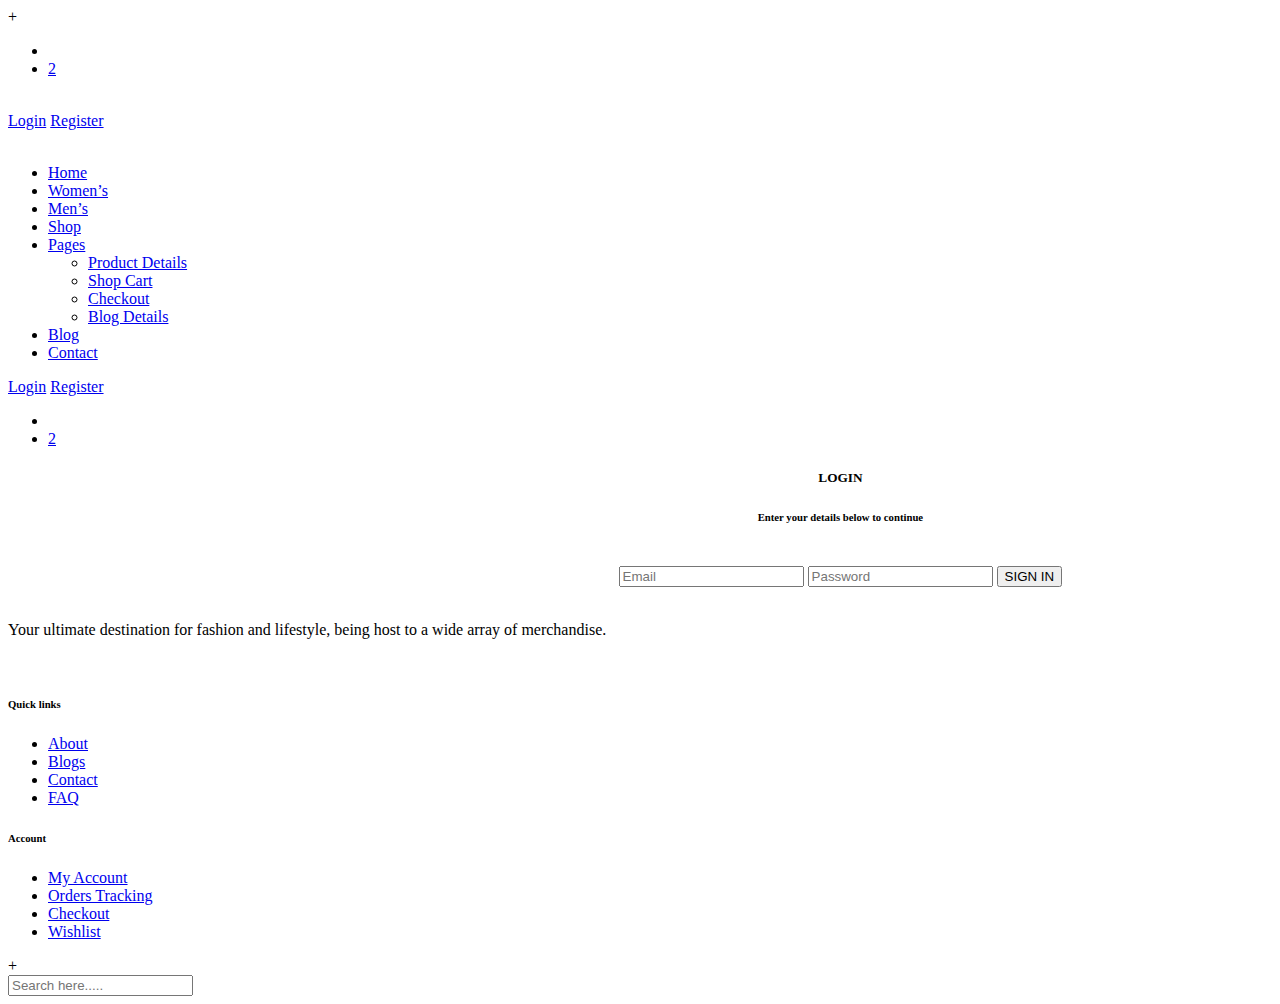
==== login.html @ 2d1757cb "Commit-2" ====
<!DOCTYPE html>
<html lang="zxx">

<head>
    <meta charset="UTF-8">
    <meta name="description" content="Ashion Template">
    <meta name="keywords" content="Ashion, unica, creative, html">
    <meta name="viewport" content="width=device-width, initial-scale=1.0">
    <meta http-equiv="X-UA-Compatible" content="ie=edge">
    <title>TrendyBucket - Login</title>

    <!-- Google Font -->
    <link href="https://fonts.googleapis.com/css2?family=Cookie&display=swap" rel="stylesheet">
    <link href="https://fonts.googleapis.com/css2?family=Montserrat:wght@400;500;600;700;800;900&display=swap"
    rel="stylesheet">

    <!-- Css Styles -->
    <link rel="stylesheet" href="css/bootstrap.min.css" type="text/css">
    <link rel="stylesheet" href="css/font-awesome.min.css" type="text/css">
    <link rel="stylesheet" href="css/elegant-icons.css" type="text/css">
    <link rel="stylesheet" href="css/jquery-ui.min.css" type="text/css">
    <link rel="stylesheet" href="css/magnific-popup.css" type="text/css">
    <link rel="stylesheet" href="css/owl.carousel.min.css" type="text/css">
    <link rel="stylesheet" href="css/slicknav.min.css" type="text/css">
    <link rel="stylesheet" href="css/style.css" type="text/css">
    <style type="text/css">
        .contact__content {
    text-align: center;
    margin-left: 390px;
    width: 70%;
    }
    </style>
</head>

<body>
    <!-- Page Preloder -->
    <div id="preloder">
        <div class="loader"></div>
    </div>

    <!-- Offcanvas Menu Begin -->
    <div class="offcanvas-menu-overlay"></div>
    <div class="offcanvas-menu-wrapper">
        <div class="offcanvas__close">+</div>
        <ul class="offcanvas__widget">
            <li><span class="icon_search search-switch"></span></li>
            <li><a href="#"><span class="icon_bag_alt"></span>
                <div class="tip">2</div>
            </a></li>
        </ul>
        <div class="offcanvas__logo">
            <a href="./index.html"><img src="img/logo1.png" alt=""></a>
        </div>
        <div id="mobile-menu-wrap"></div>
        <div class="offcanvas__auth">
            <a href="login.html">Login</a>
            <a href="register.html">Register</a>
        </div>
    </div>
    <!-- Offcanvas Menu End -->

    <!-- Header Section Begin -->
    <header class="header">
        <div class="container-fluid">
            <div class="row">
                <div class="col-xl-3 col-lg-2">
                    <div class="header__logo">
                        <a href="./index.html"><img src="img/logo1.png" alt=""></a>
                    </div>
                </div>
                <div class="col-xl-6 col-lg-7">
                    <nav class="header__menu">
                        <ul>
                            <li class="active"><a href="./index.html">Home</a></li>
                            <li><a href="#">Women’s</a></li>
                            <li><a href="#">Men’s</a></li>
                            <li><a href="./shop.html">Shop</a></li>
                            <li><a href="#">Pages</a>
                                <ul class="dropdown">
                                    <li><a href="./product-details.html">Product Details</a></li>
                                    <li><a href="./shop-cart.html">Shop Cart</a></li>
                                    <li><a href="./checkout.html">Checkout</a></li>
                                    <li><a href="./blog-details.html">Blog Details</a></li>
                                </ul>
                            </li>
                            <li><a href="./blog.html">Blog</a></li>
                            <li><a href="./contact.html">Contact</a></li>
                        </ul>
                    </nav>
                </div>
                <div class="col-lg-3">
                    <div class="header__right">
                        <div class="header__right__auth">
                            <a href="login.html">Login</a>
                            <a href="register.html">Register</a>
                        </div>
                        <ul class="header__right__widget">
                            <li><span class="icon_search search-switch"></span></li>
                            <li><a href="#"><span class="icon_bag_alt"></span>
                                <div class="tip">2</div>
                            </a></li>
                        </ul>
                    </div>
                </div>
            </div>
            <div class="canvas__open">
                <i class="fa fa-bars"></i>
            </div>
        </div>
    </header>

<section class="contact spad">
        <div class="container">
            <div class="row">
                <div class="col-lg-6 col-md-6">
                    <div class="contact__content">                        
                        <div class="contact__form">
                            <h5>LOGIN</h5>
                            <h6>Enter your details below to continue</h6><br>
                            <form action="login.php" method="POST">
                                <input type="email" name="email" placeholder="Email">
                                <input type="password" name="pwd" placeholder="Password">                    
                                <button type="submit" name="submit" class="site-btn">SIGN IN</button>
                            </form>
                        </div>
                    </div>
                </div>
                
        </div>
    </div>
</section>
<!-- Footer Section Begin -->
<footer class="footer">
    <div class="container">
        <div class="row">
            <div class="col-lg-4 col-md-6 col-sm-7">
                <div class="footer__about">
                    <div class="footer__logo">
                        <a href="./index.html"><img src="img/logo1.png" alt=""></a>
                    </div>
                    <p>Your ultimate destination for fashion and lifestyle, being host to a wide array of merchandise.</p>
                    <div class="footer__payment">
                        <a href="#"><img src="img/payment/payment-1.png" alt=""></a>
                        <a href="#"><img src="img/payment/payment-2.png" alt=""></a>
                        <a href="#"><img src="img/payment/payment-3.png" alt=""></a>
                        <a href="#"><img src="img/payment/payment-4.png" alt=""></a>
                        <a href="#"><img src="img/payment/payment-5.png" alt=""></a>
                    </div>
                </div>
            </div>
            <div class="col-lg-2 col-md-3 col-sm-5">
                <div class="footer__widget">
                    <h6>Quick links</h6>
                    <ul>
                        <li><a href="#">About</a></li>
                        <li><a href="#">Blogs</a></li>
                        <li><a href="#">Contact</a></li>
                        <li><a href="#">FAQ</a></li>
                    </ul>
                </div>
            </div>
            <div class="col-lg-2 col-md-3 col-sm-4">
                <div class="footer__widget">
                    <h6>Account</h6>
                    <ul>
                        <li><a href="#">My Account</a></li>
                        <li><a href="#">Orders Tracking</a></li>
                        <li><a href="#">Checkout</a></li>
                        <li><a href="#">Wishlist</a></li>
                    </ul>
                </div>
            </div>
            <!--<div class="col-lg-4 col-md-8 col-sm-8">
                <div class="footer__newslatter">
                    <h6>NEWSLETTER</h6>
                    <form action="#">
                        <input type="text" placeholder="Email">
                        <button type="submit" class="site-btn">Subscribe</button>
                    </form>
                    <div class="footer__social">
                        <a href="#"><i class="fa fa-facebook"></i></a>
                        <a href="#"><i class="fa fa-twitter"></i></a>
                        <a href="#"><i class="fa fa-youtube-play"></i></a>
                        <a href="#"><i class="fa fa-instagram"></i></a>
                        <a href="#"><i class="fa fa-pinterest"></i></a>
                    </div>
                </div>
            </div>
        </div>-->
    </div>
</footer>
<!-- Footer Section End -->

<!-- Search Begin -->
<div class="search-model">
    <div class="h-100 d-flex align-items-center justify-content-center">
        <div class="search-close-switch">+</div>
        <form class="search-model-form">
            <input type="text" id="search-input" placeholder="Search here.....">
        </form>
    </div>
</div>
<!-- Search End -->

<!-- Js Plugins -->
<script src="js/jquery-3.3.1.min.js"></script>
<script src="js/bootstrap.min.js"></script>
<script src="js/jquery.magnific-popup.min.js"></script>
<script src="js/jquery-ui.min.js"></script>
<script src="js/mixitup.min.js"></script>
<script src="js/jquery.countdown.min.js"></script>
<script src="js/jquery.slicknav.js"></script>
<script src="js/owl.carousel.min.js"></script>
<script src="js/jquery.nicescroll.min.js"></script>
<script src="js/main.js"></script>
</body>
</html>
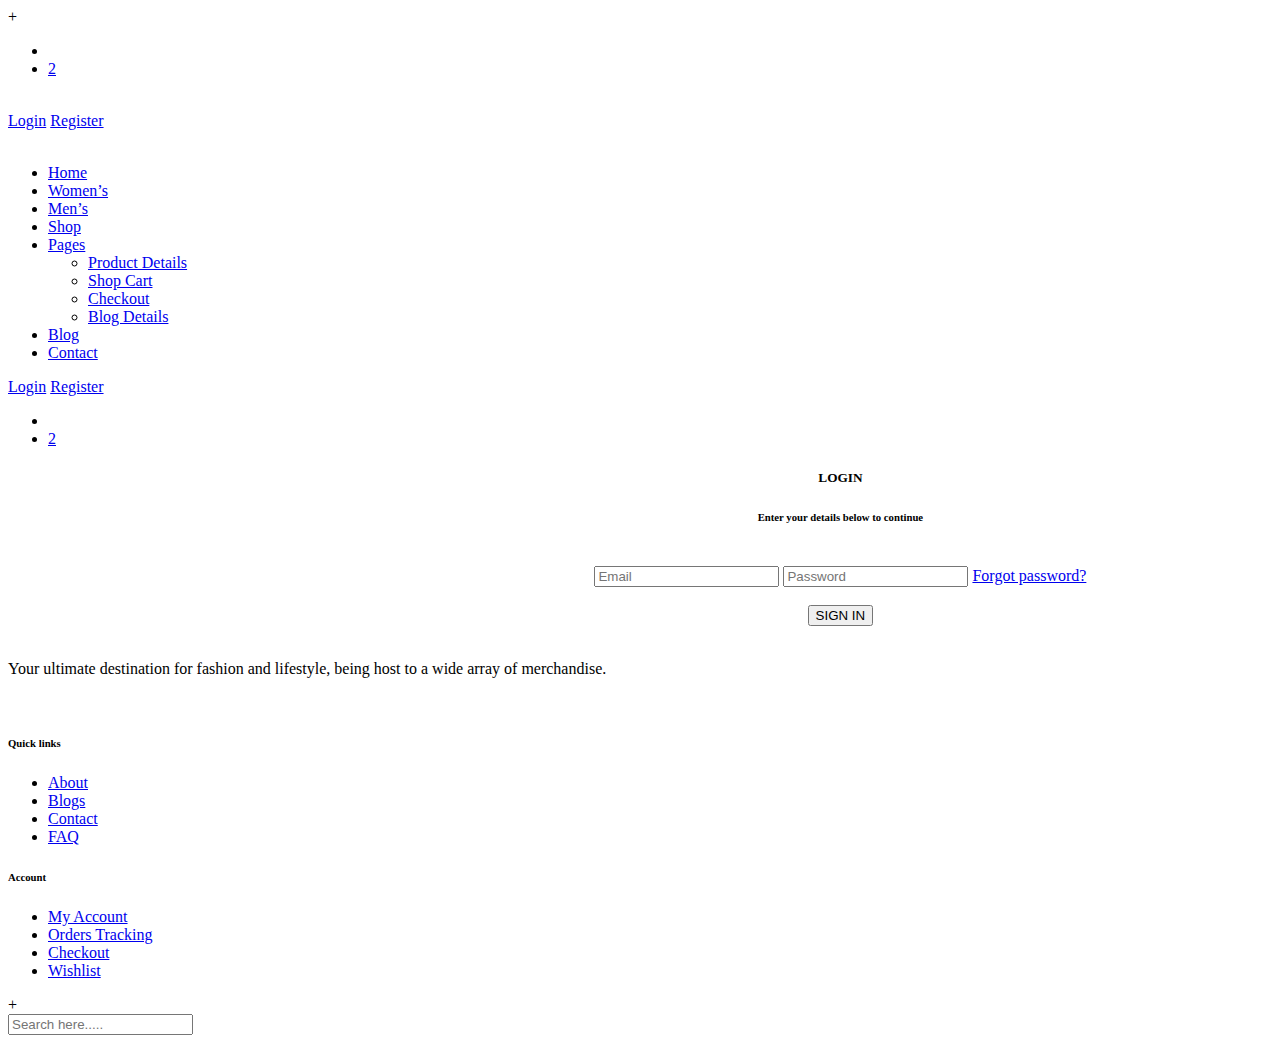
==== commit 99668307: "Add files via upload" ====
--- a/login.html
+++ b/login.html
@@ -119,7 +119,10 @@
                             <h6>Enter your details below to continue</h6><br>
                             <form action="login.php" method="POST">
                                 <input type="email" name="email" placeholder="Email">
-                                <input type="password" name="pwd" placeholder="Password">                    
+                                <input type="password" name="pwd" placeholder="Password">
+                                <a href='forgot.html'>Forgot password?</a>
+                                <br>
+                                <br>
                                 <button type="submit" name="submit" class="site-btn">SIGN IN</button>
                             </form>
                         </div>
